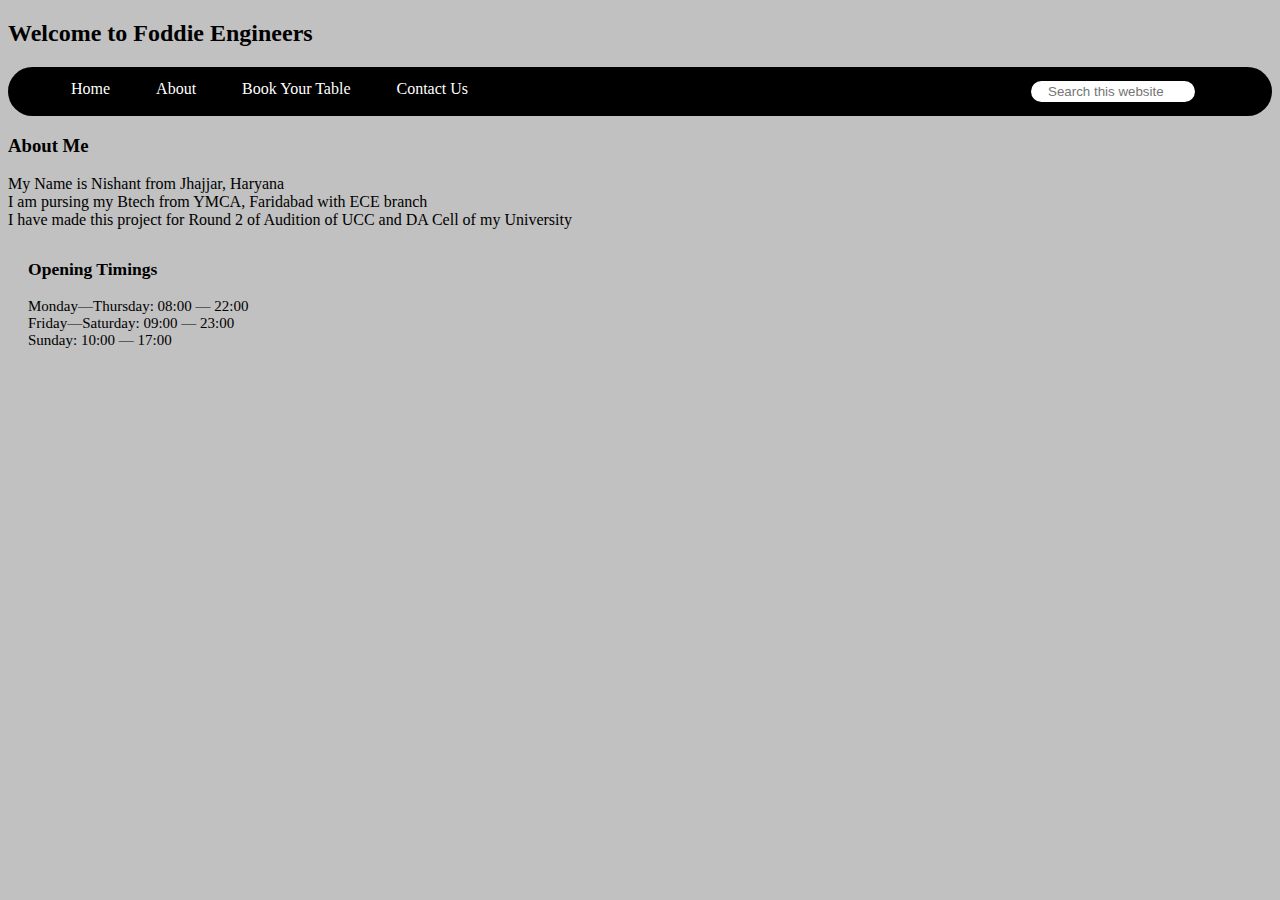
==== about.html @ 33e6b315 "Add files via upload" ====
<!DOCTYPE html>
<html lang="en">

<head>
    <meta charset="UTF-8">
    <meta http-equiv="X-UA-Compatible" content="IE=edge">
    <meta name="viewport" content="width=device-width, initial-scale=1.0">
    <title>Foddie Engineers</title>
    <link rel="stylesheet" href="/nav.css">
</head>
<body>
	<header>
        <h2>Welcome to Foddie Engineers</h2>
		<nav class="navbar">
			<ul>
				<li><a href="/index.html">Home</a></li>
				<li><a href="/about.html">About</a></li>
				<li><a href="/bookyourtable.html">Book Your Table</a></li>
				<li><a href="/contact.html">Contact Us</a></li>
				<div class="search">
					<input type="text" name="search" id="search" placeholder="Search this website">
				</div>
			</ul>
		</nav>
	</header>
    <h3>About Me</h3>
    <p>My Name is Nishant from Jhajjar, Haryana <br>
        I am pursing my Btech from YMCA, Faridabad with ECE branch <br>
        I have made this project for Round 2 of Audition of UCC and DA Cell of my University <br>
    </p>
    <div class="opening-time">
        <h3>Opening Timings</h3>
        <span>Monday—Thursday: 08:00 — 22:00</span>
        <span>Friday—Saturday: 09:00 — 23:00 </span>
        <span>Sunday: 10:00 — 17:00</span>
    </div>
</body>

</html>
---- nav.css ----
.navbar{
    background-color: black;
    border-radius: 30px;
}
.navbar ul{
    overflow: auto;
}
.navbar li{
    float: left;
    list-style: none;
    margin: 13px 20px;
}
.navbar li a{
    padding: 3px 3px;
    text-decoration: none;
    color: white;
}
.navbar li a:hover{
    color: red;
}
.search{
    float: right;
    color: white;
    padding: 12px 75px;
}
.navbar input{
    border: 2px solid black;
    border-radius: 14px;
    padding: 3px 17px;
    width: 130px;
}
.opening-time{
    flex: 1;
    margin: 30px 20px;
    font-size: 1.2em;
    font-size: 15px;
    text-align: justify;
}
.opening-time span{
    display: block;
}
body{
    background-color: #c1c1c1;
}
h2{
    font-family: cursive;
}
.image{
    width: 554px;
    border-radius: 650px;
}
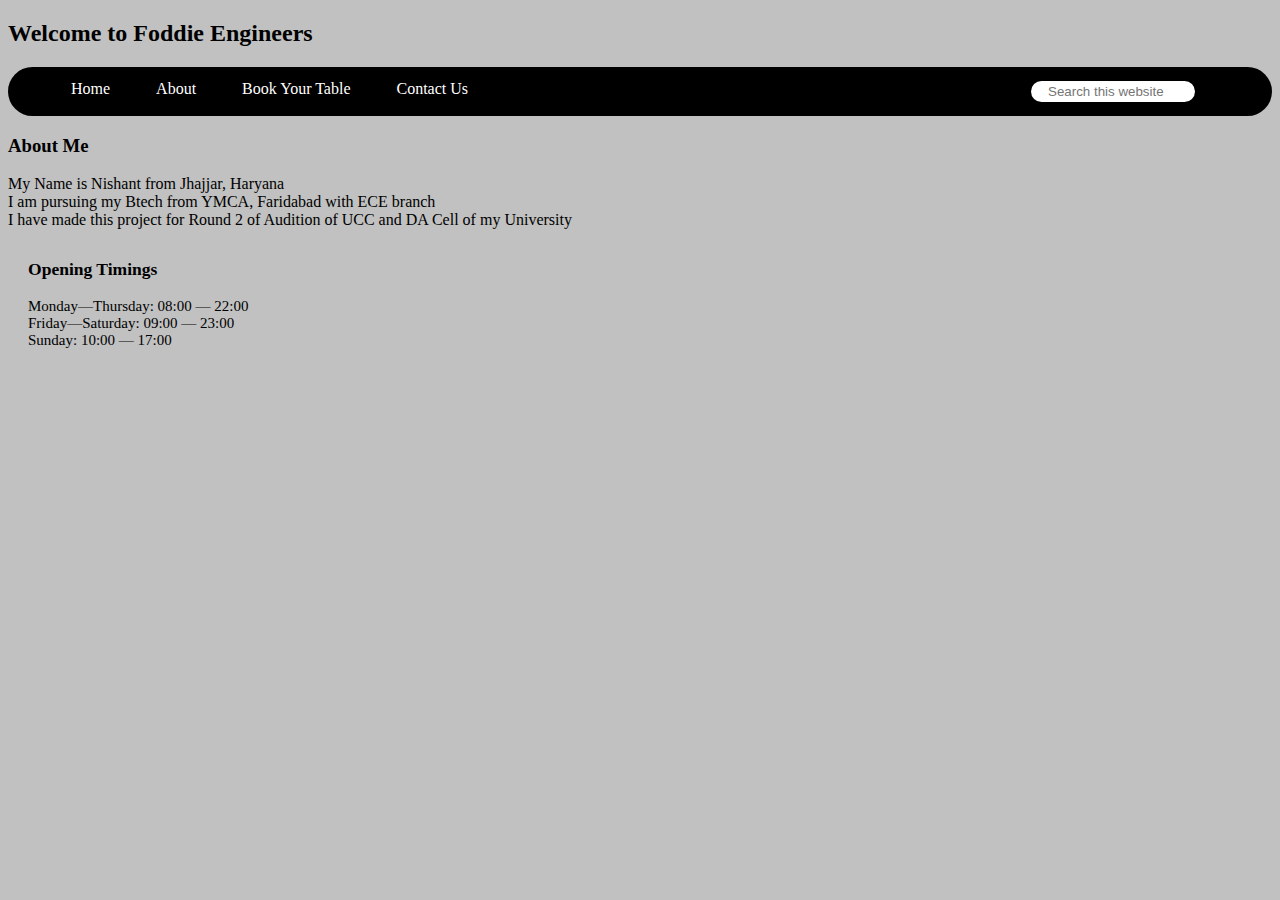
==== commit d61bd142: "Update about.html" ====
--- a/about.html
+++ b/about.html
@@ -6,17 +6,17 @@
     <meta http-equiv="X-UA-Compatible" content="IE=edge">
     <meta name="viewport" content="width=device-width, initial-scale=1.0">
     <title>Foddie Engineers</title>
-    <link rel="stylesheet" href="/nav.css">
+    <link rel="stylesheet" href="nav.css">
 </head>
 <body>
 	<header>
         <h2>Welcome to Foddie Engineers</h2>
 		<nav class="navbar">
 			<ul>
-				<li><a href="/index.html">Home</a></li>
-				<li><a href="/about.html">About</a></li>
-				<li><a href="/bookyourtable.html">Book Your Table</a></li>
-				<li><a href="/contact.html">Contact Us</a></li>
+				<li><a href="index.html">Home</a></li>
+				<li><a href="about.html">About</a></li>
+				<li><a href="bookyourtable.html">Book Your Table</a></li>
+				<li><a href="contact.html">Contact Us</a></li>
 				<div class="search">
 					<input type="text" name="search" id="search" placeholder="Search this website">
 				</div>
@@ -25,7 +25,7 @@
 	</header>
     <h3>About Me</h3>
     <p>My Name is Nishant from Jhajjar, Haryana <br>
-        I am pursing my Btech from YMCA, Faridabad with ECE branch <br>
+        I am pursuing my Btech from YMCA, Faridabad with ECE branch <br>
         I have made this project for Round 2 of Audition of UCC and DA Cell of my University <br>
     </p>
     <div class="opening-time">
@@ -36,4 +36,4 @@
     </div>
 </body>
 
-</html>+</html>
